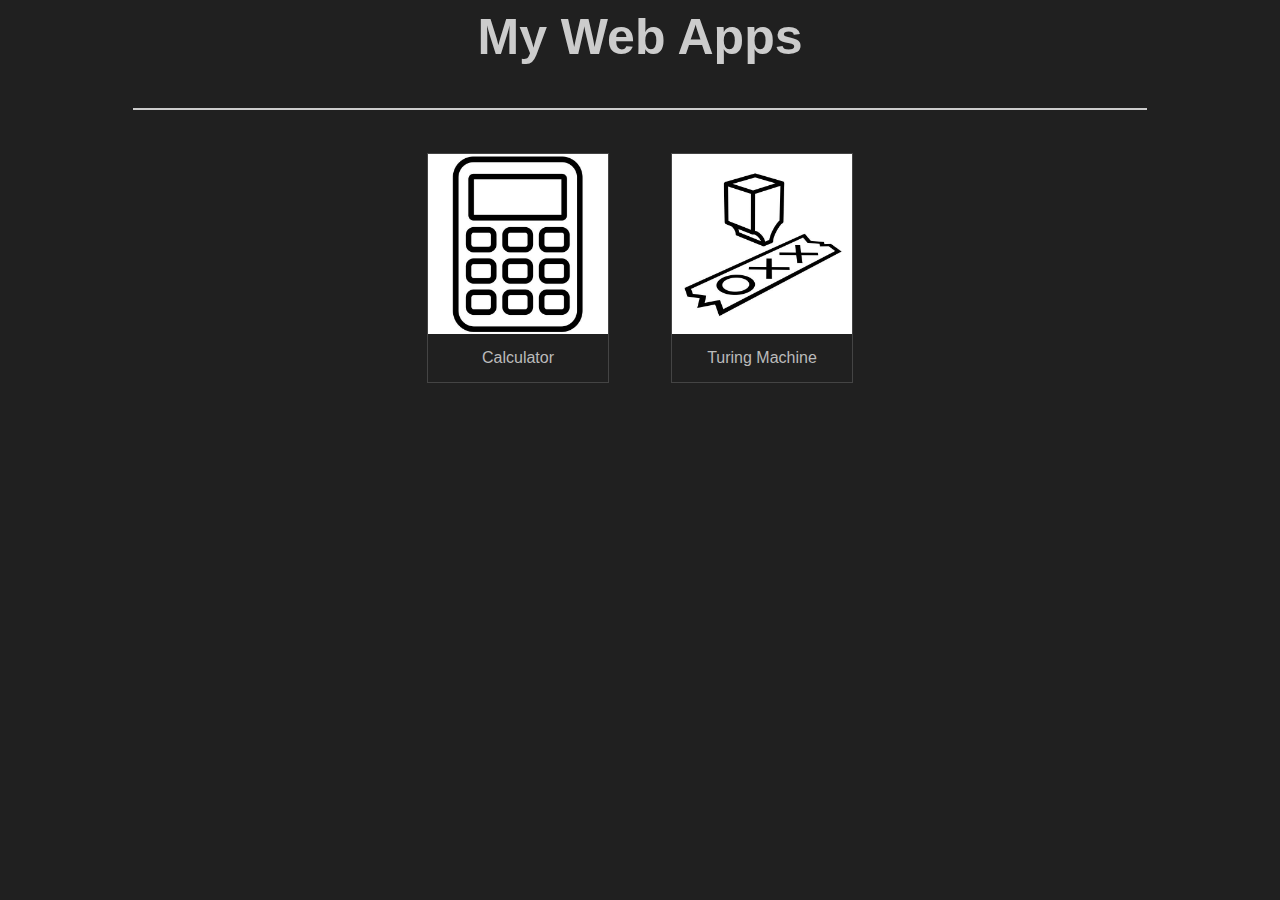
==== index.html @ 028be64d "Uploaded Files" ====
<html>
<head>
<link rel="stylesheet" href="gallery.css">

<body bgcolor="#202020">

<center>

<h2 class="txt">My Web Apps</h2>
<hr color="#ccc" width="80%" size="2px"><br>

<table><tr>

<td>
<a target="_blank" href="Calc/index.html">
<div class="gallery">
<img src="Calc.jpg" alt="Calculator" width="600" height="400">
<div class="desc">Calculator</div>
</div>
</a>
</td>

<td>
<a target="_blank" href="Turing/index.html">
<div class="gallery">
<img src="Turing.jpg" alt="Turing Machine" width="600" height="400">
<div class="desc">Turing Machine</div>
</div>
</a>
</td>

</tr></table>
</center>

</body>
</html>
---- gallery.css ----
div.gallery {
margin: 5px;
border: 1px solid #444;
width: 180px;
overflow: hidden;
}

div.gallery:hover {
border: 2px solid #ccc;
border-radius: 10px;
}

div.gallery img {
width: 100%;
height: auto;
}

div.desc {
color:#bbb;
padding: 15px;
text-align: center;
font-family: Arial, sans-serif;
}

.txt
{
  color:#ccc;
  font-family: Arial, sans-serif;
  font-size: 50px;
}

a:link,  a:visited {
  text-decoration: none;
}

a:hover, a:active {
  text-decoration: underline;
  text-decoration-color: #ccc;
}

td
{
  padding-left: 25px;
  padding-right: 25px;
  padding-top: 10px;
  padding-bottom: 10px;
}
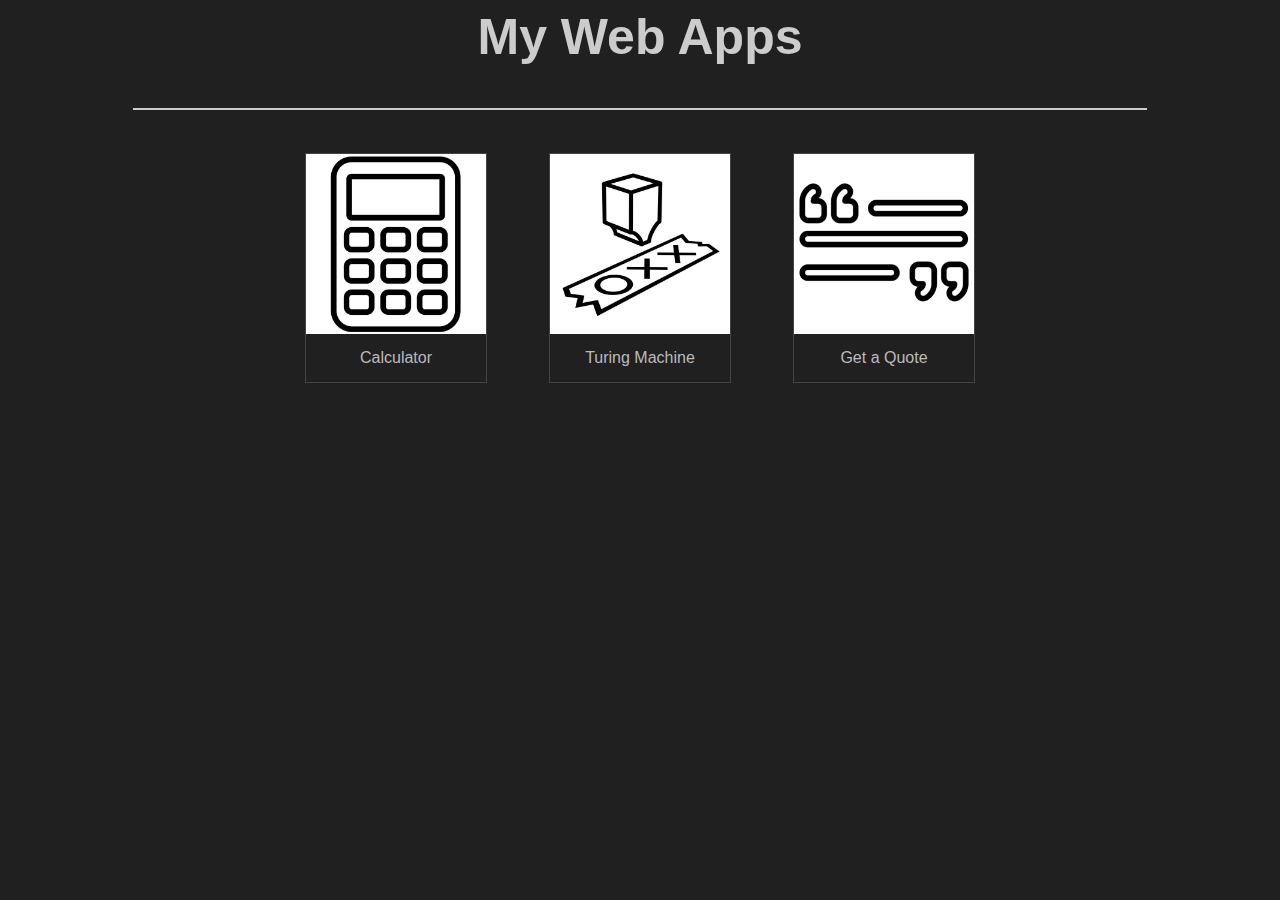
==== commit d11c9df3: "get quoted" ====
--- a/index.html
+++ b/index.html
@@ -1,36 +1,52 @@
 <html>
+
 <head>
-<link rel="stylesheet" href="gallery.css">
+  <title>Home</title>
+  <link rel="stylesheet" href="gallery.css">
+  <link rel="icon" href="Icon/Home.jpg" type="image/x-icon">
+</head>
 
 <body bgcolor="#202020">
 
-<center>
+  <center>
 
-<h2 class="txt">My Web Apps</h2>
-<hr color="#ccc" width="80%" size="2px"><br>
+    <h2 class="txt">My Web Apps</h2>
+    <hr color="#ccc" width="80%" size="2px"><br>
 
-<table><tr>
+    <table>
+      <tr>
 
-<td>
-<a target="_blank" href="Calc/index.html">
-<div class="gallery">
-<img src="Calc.jpg" alt="Calculator" width="600" height="400">
-<div class="desc">Calculator</div>
-</div>
-</a>
-</td>
+        <td>
+          <a target="_blank" href="Calculator/index.html">
+            <div class="gallery">
+              <img src="Icon/Calc.jpg" alt="Calculator" width="600" height="400">
+              <div class="desc">Calculator</div>
+            </div>
+          </a>
+        </td>
 
-<td>
-<a target="_blank" href="Turing/index.html">
-<div class="gallery">
-<img src="Turing.jpg" alt="Turing Machine" width="600" height="400">
-<div class="desc">Turing Machine</div>
-</div>
-</a>
-</td>
+        <td>
+          <a target="_blank" href="TuringMachine/index.html">
+            <div class="gallery">
+              <img src="Icon/Turing.jpg" alt="Turing Machine" width="600" height="400">
+              <div class="desc">Turing Machine</div>
+            </div>
+          </a>
+        </td>
 
-</tr></table>
-</center>
+        <td>
+          <a target="_blank" href="https://get-quoted.herokuapp.com/">
+            <div class="gallery">
+              <img src="Icon/Quote.png" alt="Get a Quote" width="600" height="400">
+              <div class="desc">Get a Quote</div>
+            </div>
+          </a>
+        </td>
+
+      </tr>
+    </table>
+  </center>
 
 </body>
-</html>
+
+</html>